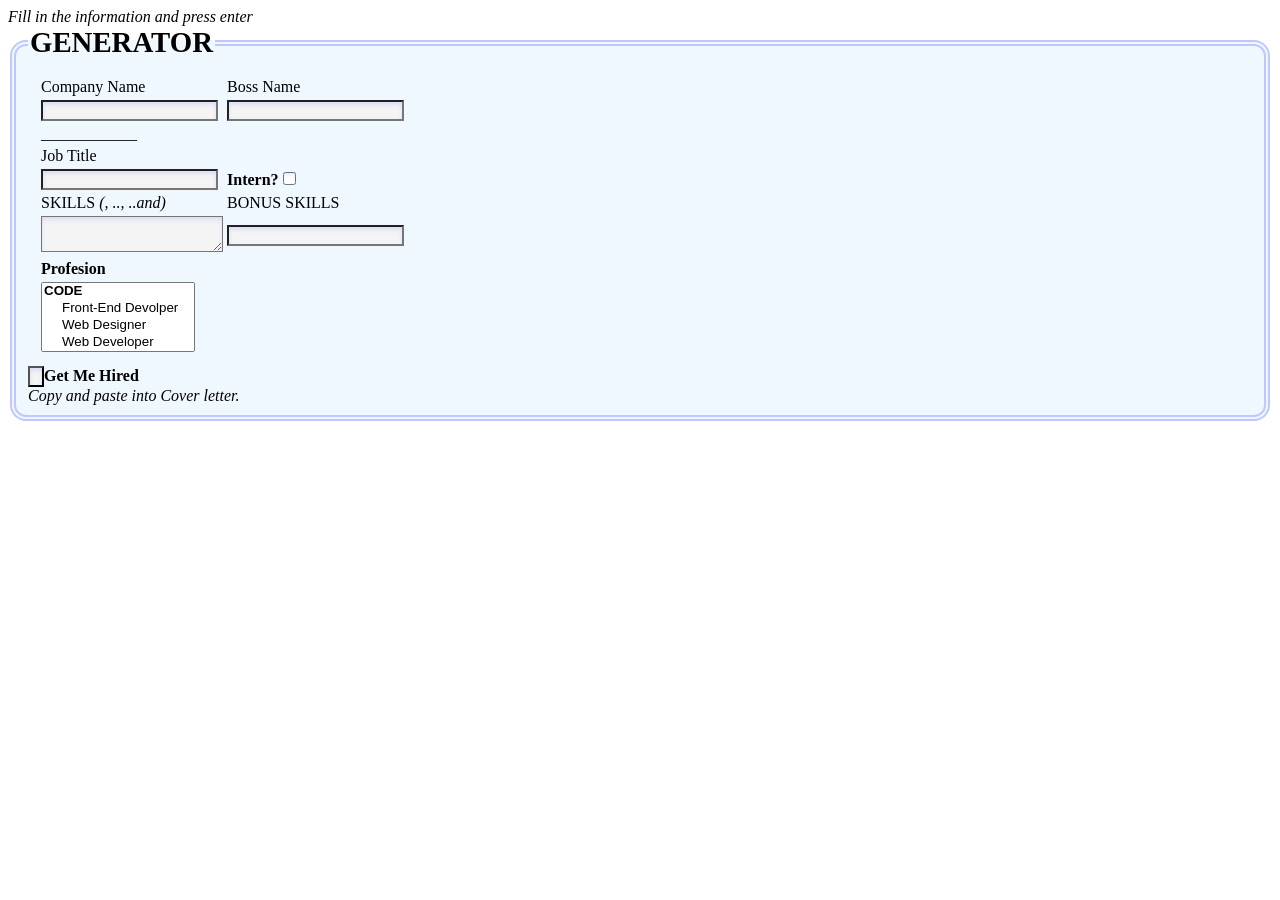
==== CoverLetterGen.html @ 97ad8445 "added gui and JS" ====
<!doctype html>
<html>
<meta charset="UTF-8">

<head>
	<link rel="stylesheet" type="text/css" href="style.css">
	<style>
		table, td, th {
   	margin: 10px;
	size:30px;
	border-radius: 5px;
	input[type=text] {
	size:400px}
}
	</style>
</head>
<body>
	<header>
		<em>Fill in the information and press enter</em>
	<header>
		<form>
		<fieldset>
<legend><strong>GENERATOR</strong>	</legend>
		<table> 
<tr>
<td>Company Name</td><td>Boss Name</td>
</tr>

<tr>
<td><input type="text" id="company" value="" required></td><td><input type="text" id="bossName" value=""required></td>
</tr>
<tr>
	<td>____________</td>
</tr>
<tr>
	<td>Job Title</td>
</tr>
<tr>
	<td><input type="text" id="jobTitle" value="" required></td><td><strong>Intern?</strong><input type=checkbox id=intern  value="young"></td>
</tr>
<tr>
	<td>SKILLS<em> (, .., ..and)</em></td><td>BONUS SKILLS</td>
</tr>
<tr>
	<td><textarea id="skills" value="" required></textarea></td><td><input type="text" id="bonus" value=""></td>
</tr>
<tr>
	<td><strong>Profesion</strong></td>
	
</tr>
<tr>
	<td>
		<select id="profesion" multiple="multiple">
  		<optgroup label=CODE>
			<option>Front-End Devolper</option>
  			<option>Web Designer</option>
  			<option>Web Developer</option>
			<option>Coder</option>
		</optgroup>
		<optgroup label=ART>
  			<option>Animator</option>
			<option>Motion Graphics Artist</option>
			<option>Video Editor</option>
		</optgroup>
	    	</select>
	</td>
</tr>
		
		</fieldset>
		</form>
</table>
<tr>
	<td><input type="button" id="process" onClick="allFunc()" ><strong>Get Me Hired</strong></td>
	
</tr>





<script type="text/javascript">
//insert boss name
function intro(){
var bossName= document.getElementById("bossName").value;
var replacement ="Dear " + bossName + ","+  "<br>"  +"  My name is Christopher Marlowe and";

  if(bossName.length>1){
document.getElementById("intro").innerHTML = replacement;
document.getElementById("boss").innerHTML = bossName+ ",";
}
else
{document.getElementById("intro").innerHTML= "Hello," +  "<br>"  + "  My name is Christopher Marlowe,";
}
}



//young or not inserted
function internship(){
var internbox= document.getElementById("intern").checked;
if(internbox)
	document.getElementById("youngInsert").innerHTML = "young ";
else
document.getElementById("youngInsert").innerHTML = " ";
}


//profesion inserted
function profesionName(){
var chosenProfesion = document.getElementById("profesion");
var selectedText = chosenProfesion.options[chosenProfesion.selectedIndex].text;
document.getElementById("profesionInsert").innerHTML = selectedText;
}


//time  
function time(){
var  chosenProfesion= document.getElementById("profesion");
var x= chosenProfesion.options[chosenProfesion.selectedIndex].text;
var timeID = document.getElementById("timeInsert").innerHTML;

if((x == "Front-End Devolper")||(x == "Web Designer")||(x == "Web Developer")||(x == "Coder"))
	document.getElementById("timeInsert").innerHTML= "almost a year ";
else if((x == "Animator")||(x == "Motion Graphics Artist")||(x == "Video Editor"))
	document.getElementById("timeInsert").innerHTML= "several years ";
else 
	document.getElementById("timeInsert").innerHTML= "ERROR. TIME function ERROR";
}

//add n for animator
function n(){
var chosenProfesion= document.getElementById("profesion");
var x= chosenProfesion.options[chosenProfesion.selectedIndex].text;
var internbox=document.getElementById("intern").checked;

if((x=="Animator")&&(internbox==false) )	
document.getElementById("n").innerHTML="n ";
else
document.getElementById("n").innerHTML=" ";
}


//thier job title insert function
function job(){
var title= document.getElementById("jobTitle").value;

if(title.length>1)
document.getElementById("jobTitleInsert").innerHTML = title;
else
document.getElementById("jobTitleInsert").innerHTML= "ERROR: NO JOB TITLE!!";
}


//company name
function company(){
var companyA= document.getElementById("company").value;

if(companyA.length>1)
document.getElementById("companyName").innerHTML = companyA;
else
document.getElementById("companyName").innerHTML= "ERROR: No  COMPANY NAME!!";
}

//
function skillsList(){
var skill= document.getElementById("skills").value;

var skillsA= document.getElementById("skills").value;
console.log("0");
		//selected pattern to search for HTML or java script
		var pattern = /(html|java script|js|javascript)+\s*,*\s*(html|java script|js|javascript)+\s*,*\s*(html|java script|js|javascript)*/gi;
console.log("1");
		var result = pattern.exec(skillsA); // makes array[everything, thing1, thing 2,...]

console.log(result);		
console.log(result.length);
		
if(result[3]=== undefined){
result.pop();
console.log("un"+ result);
}
console.log("postpop"+result);
		result.shift(); //removes "index0" from array
console.log(result);	
console.log(result.length);		
		var end= result.length-1; //one spot in index before last 


		
if(result.length<2){
document.getElementById("skillsList").innerHTML= "ERROR: No  SKILLSLIST!!";
console.log("none");
 

}else if(result.length== 2){
console.log("two");

result.splice(1,0," and ");
var resultA= result.join(" ");
document.getElementById("skillsList").innerHTML = resultA+","; //two words 

}else{ 
console.log("more two");	
console.log(result);
var z= ", and " + result.slice(end);
console.log(z);
var y=result.slice(0,end);
console.log(y);
var resultAB=  y.join(", ")+ z;
document.getElementById("skillsList").innerHTML = resultAB;  //3 or more
}

}


//funtion  for each type 
function skills(){
		
		var skillsA= document.getElementById("skills").value;
		
		//selected pattern to search for HTML or java script
		var pattern = /(html|java script|js|javascript)+\s*,*\s*(html|java script|js|javascript)+/i;
		var result = pattern.test(skillsA);
		
		if(result){
		document.getElementById("htmlTrigger").style.display = "inline";
		}else{
		document.getElementById("htmlTrigger").style.display = "none";		
		}
}

//bonus skills
function bonus(){
var bonusA= document.getElementById("bonus").value;

if(bonusA.length>1){
document.getElementById("bonusTrigger").style.display = "inline";	
document.getElementById("bonusSkills").innerHTML = bonusA;
}else{
document.getElementById("bonusTrigger").style.display = "none";	
}
}


//LInks approriate for display
function links(){
var chosenProfesion = document.getElementById("profesion");
var selectedText = chosenProfesion.options[chosenProfesion.selectedIndex].text;


  if((selectedText == "Front-End Devolper")||(selectedText == "Web Designer")||(selectedText == "Web Developer")||(selectedText == "Coder")){
	document.getElementById("animationLink").style.display = "inline";	
	document.getElementById("gitLink").style.display = "inline";
	document.getElementById("and").style.display = "inline";
  }else if((selectedText == "Animator")||(selectedText == "Motion Graphics Artist")||(selectedText == "Video Editor")){
	document.getElementById("animationLink").style.display = "inline";	
	document.getElementById("gitLink").style.display = "none";
	document.getElementById("and").style.display = "none";
}else {
	document.getElementById("timeInsert").innerHTML= "ERROR NO LINKS!!!";
}
}

 

function lightsOn(){
	document.getElementById("everything").style.display = "inline";	
}


//all functions
function allFunc(){
    intro();
    internship();
    profesionName();
    time();
    n();
    job();
    company();
    skills();
    skillsList();
    bonus();
    links();
  lightsOn();
}
</script>
<section id="everything" style="display: none;">
<p><span id="intro">ERROR: NO INTRO!!!</span>

I'm a<span id=n></span> <span id="youngInsert"></span><span id="profesionInsert">!!!</span> with <span id="timeInsert">!!!
</span>of experience.  I'm applying for the <span id=jobTitleInsert>!!!!!!</span> position.

<!--triggered with mention of HTML and java script HTML in the letter.-->
<div id="htmlTrigger" style="display: none;"><p>You are actually reading from a "Cover Letter Generator" that I have created useing Javascript, CSS, and HTML.
These are the very skills you were looking for in a canidate, and I thought it wise to demonstrate them immedietly.  Please investigate it for yourself further by clicking <a href="http://www.github.com">Here<a></p></div>


I also noticed that <span id=companyName>!!!!</span> is looking for canidates with experience in <span id=skillsList>!!!!!!!</span>
to which samples of my work can be seen on <div id=animationLink><a href=http://www.marloweanimation.com>My Website</a></span><div id="and"> and </div> <div id=gitLink><a href=http://www.github.com>My Github</a></div>.

<!--triggered with mention of bonus in the letter.-->
<div id="bonusTrigger" style="display: none;">
Also in the link<span id="s">s</span> provided, you will no doubt notice I am also comfortable with <span id="bonusSkills"><span></div>.</p>

<p>Thank you <span id="boss"></span> for your time.  I look foward to hearing back from you soon.<br>

<br>Best,<br>
Christopher Marlowe

</p>
</section>		



</body>
<footer style= font-size:"8px"><em>Copy and paste into Cover letter.<em></footer>
</html>
---- style.css ----
input, textarea {
background:#f4f4f4;
1border:solid 1px #a3a3a3;
padding:0.5e, 0.75em; 
-webkit-box-shadow inset 0 0.2em 0.3em rgba(0,0,250,.1);
-moz-box-shadow inset 0 0.2em 0.3em rgba(0,0,250,.1);
box-shadow:inset 0 0.2em 0.3em rgba(0,0,250,.1);
}

input[type= text]:focus,input[type= number]:focus, input[type= date]:focus,input[type= url]:focus,input[type= email]:focus, textarea:focus {
background:#fff;
border-color:#333;
outline:none;
-webkit-box-shadow inset 0 0.2em 0.3em rgba(0,0,250,.1);
-moz-box-shadow inset 0 0.2em 0.3em rgba(0,0,250,.1);
box-shadow:inset 0 0.2em 0.3em rgba(0,0,250,.1);
}

input{
	width 20em;
}

input[type=submit] {
width: 10em;
-webkit-roder-radius: 0.5em;
-moz-border-radius: 0.5em;
border-radius: 0.5em;
}


fieldset{
border:rgba(0,0,250,.2) double 0.4em;
background-color:#F0F8FF;
-webkit-roder-radius: 1em;
-moz-border-radius: 1em;
border-radius: 1em;
}


legend
{
font: 1.8em "Palatino Linotype", "Book Antiqua", Palatino, serif;
}

table, td, th {
   	margin: 10px;
	size:30px;
	border-radius: 5px;
	input[type=text] {
	size:400px}
}
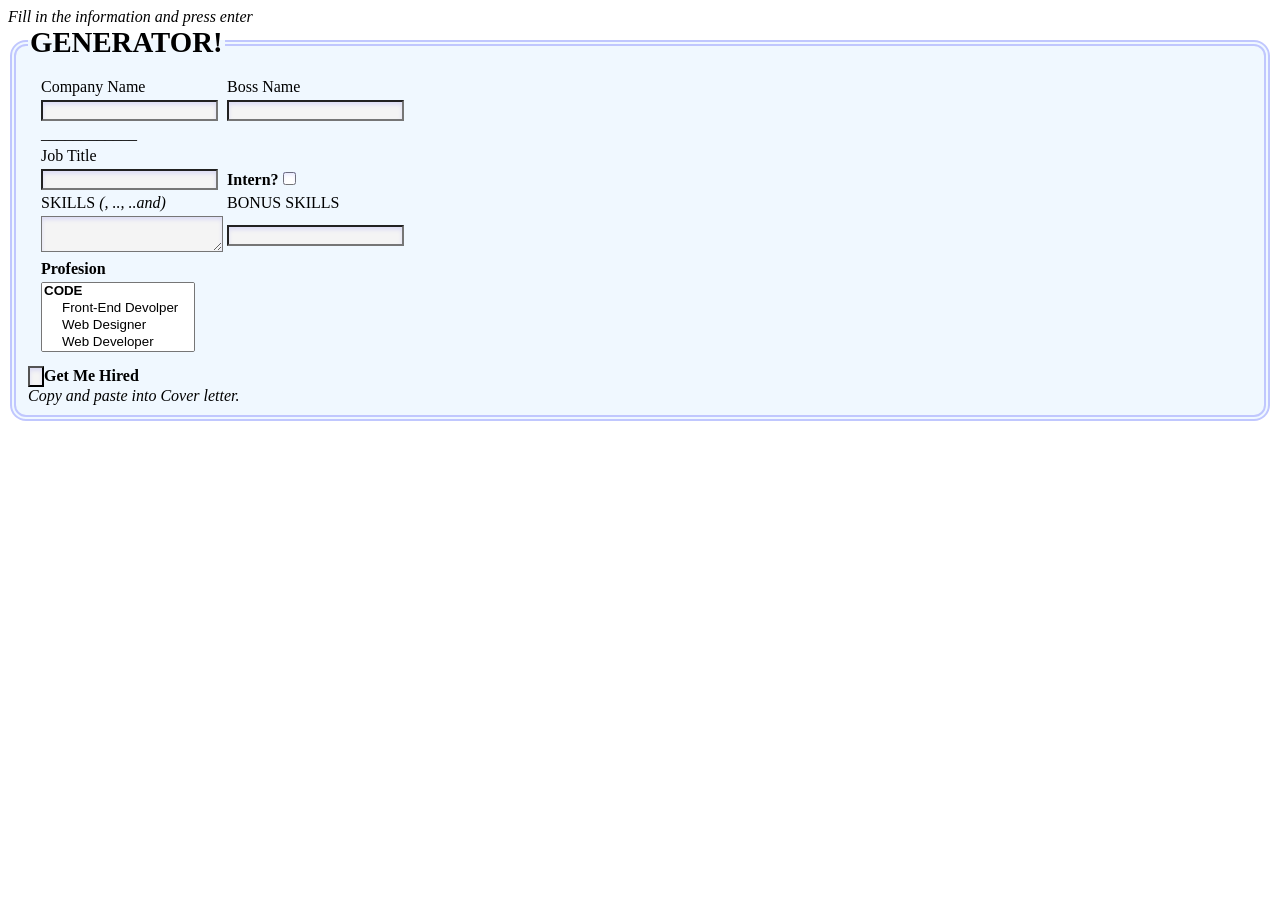
==== commit b0b501e4: "resync local and cloud" ====
--- a/CoverLetterGen.html
+++ b/CoverLetterGen.html
@@ -20,7 +20,7 @@
 	<header>
 		<form>
 		<fieldset>
-<legend><strong>GENERATOR</strong>	</legend>
+<legend><strong>GENERATOR!</strong>	</legend>
 		<table> 
 <tr>
 <td>Company Name</td><td>Boss Name</td>
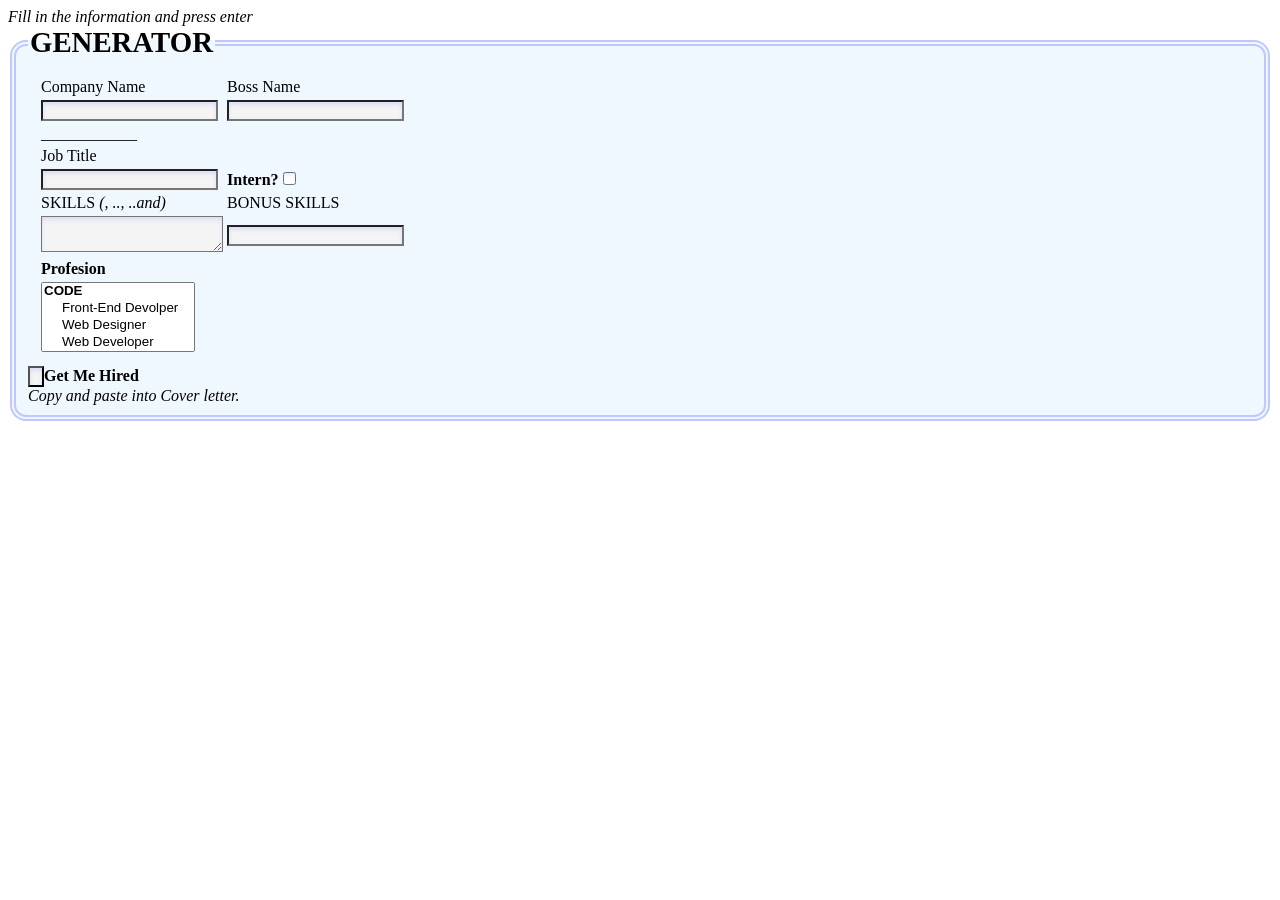
==== commit bc46fe59: "reformat existing code" ====
--- a/CoverLetterGen.html
+++ b/CoverLetterGen.html
@@ -5,91 +5,85 @@
 <head>
 	<link rel="stylesheet" type="text/css" href="style.css">
 	<style>
-		table, td, th {
-   	margin: 10px;
-	size:30px;
-	border-radius: 5px;
-	input[type=text] {
-	size:400px}
-}
+
 	</style>
-</head>
-<body>
-	<header>
-		<em>Fill in the information and press enter</em>
-	<header>
-		<form>
-		<fieldset>
-<legend><strong>GENERATOR!</strong>	</legend>
-		<table> 
-<tr>
-<td>Company Name</td><td>Boss Name</td>
-</tr>
-
-<tr>
-<td><input type="text" id="company" value="" required></td><td><input type="text" id="bossName" value=""required></td>
-</tr>
-<tr>
-	<td>____________</td>
-</tr>
-<tr>
-	<td>Job Title</td>
-</tr>
-<tr>
-	<td><input type="text" id="jobTitle" value="" required></td><td><strong>Intern?</strong><input type=checkbox id=intern  value="young"></td>
-</tr>
-<tr>
-	<td>SKILLS<em> (, .., ..and)</em></td><td>BONUS SKILLS</td>
-</tr>
-<tr>
-	<td><textarea id="skills" value="" required></textarea></td><td><input type="text" id="bonus" value=""></td>
-</tr>
-<tr>
-	<td><strong>Profesion</strong></td>
-	
-</tr>
-<tr>
-	<td>
-		<select id="profesion" multiple="multiple">
-  		<optgroup label=CODE>
-			<option>Front-End Devolper</option>
-  			<option>Web Designer</option>
-  			<option>Web Developer</option>
-			<option>Coder</option>
-		</optgroup>
-		<optgroup label=ART>
-  			<option>Animator</option>
-			<option>Motion Graphics Artist</option>
-			<option>Video Editor</option>
-		</optgroup>
-	    	</select>
-	</td>
-</tr>
-		
-		</fieldset>
-		</form>
-</table>
-<tr>
-	<td><input type="button" id="process" onClick="allFunc()" ><strong>Get Me Hired</strong></td>
-	
-</tr>
-
-
-
-
-
-<script type="text/javascript">
+	</head>
+	<body>
+		<header>
+			<em>Fill in the information and press enter</em>
+			<header
+			>		<form>
+			<fieldset>
+				<legend><strong>GENERATOR</strong>	</legend>
+				<table> 
+					<tr>
+						<td>Company Name</td><td>Boss Name</td>
+					</tr>
+
+					<tr>
+						<td><input type="text" id="company" value="" required></td><td><input type="text" id="bossName" value=""required></td>
+					</tr>
+					<tr>
+						<td>____________</td>
+					</tr>
+					<tr>
+						<td>Job Title</td>
+					</tr>
+					<tr>
+						<td><input type="text" id="jobTitle" value="" required></td><td><strong>Intern?</strong><input type=checkbox id=intern  value="young"></td>
+					</tr>
+					<tr>
+						<td>SKILLS<em> (, .., ..and)</em></td><td>BONUS SKILLS</td>
+					</tr>
+					<tr>
+						<td><textarea id="skills" value="" required></textarea></td><td><input type="text" id="bonus" value=""></td>
+					</tr>
+					<tr>
+						<td><strong>Profesion</strong></td>
+
+					</tr>
+					<tr>
+						<td>
+							<select id="profesion" multiple="multiple">
+								<optgroup label=CODE>
+									<option>Front-End Devolper</option>
+									<option>Web Designer</option>
+									<option>Web Developer</option>
+									<option>Coder</option>
+								</optgroup>
+								<optgroup label=ART>
+									<option>Animator</option>
+									<option>Motion Graphics Artist</option>
+									<option>Video Editor</option>
+								</optgroup>
+							</select>
+						</td>
+					</tr>
+
+				</fieldset>
+			</form>
+		</table>
+		<tr>
+			<td><input type="button" id="process" onClick="allFunc()" ><strong>Get Me Hired</strong></td>
+
+		</tr>
+
+
+
+
+
+		<script type="text/javascript">
 //insert boss name
 function intro(){
-var bossName= document.getElementById("bossName").value;
-var replacement ="Dear " + bossName + ","+  "<br>"  +"  My name is Christopher Marlowe and";
-
-  if(bossName.length>1){
-document.getElementById("intro").innerHTML = replacement;
-document.getElementById("boss").innerHTML = bossName+ ",";
-}
-else
-{document.getElementById("intro").innerHTML= "Hello," +  "<br>"  + "  My name is Christopher Marlowe,";
+	var bossName= document.getElementById("bossName").value;
+	var replacement ="Dear " + bossName + ","+  "<br>"  +"  My name is Christopher Marlowe and";
+
+	if(bossName.length>1){
+		document.getElementById("intro").innerHTML = replacement;
+		document.getElementById("boss").innerHTML = bossName+ ",";
+	}
+	else
+		{document.getElementById("intro").innerHTML= "Hello," +  "<br>"  + "  My name is Christopher Marlowe,";
 }
 }
 
@@ -97,116 +91,120 @@
 
 //young or not inserted
 function internship(){
-var internbox= document.getElementById("intern").checked;
-if(internbox)
-	document.getElementById("youngInsert").innerHTML = "young ";
-else
-document.getElementById("youngInsert").innerHTML = " ";
+	var internbox= document.getElementById("intern").checked;
+	if(internbox)
+		document.getElementById("youngInsert").innerHTML = "young ";
+	else
+		document.getElementById("youngInsert").innerHTML = " ";
 }
 
 
 //profesion inserted
 function profesionName(){
-var chosenProfesion = document.getElementById("profesion");
-var selectedText = chosenProfesion.options[chosenProfesion.selectedIndex].text;
-document.getElementById("profesionInsert").innerHTML = selectedText;
+	var chosenProfesion = document.getElementById("profesion");
+	var selectedText = chosenProfesion.options[chosenProfesion.selectedIndex].text;
+	document.getElementById("profesionInsert").innerHTML = selectedText;
 }
 
 
 //time  
 function time(){
-var  chosenProfesion= document.getElementById("profesion");
-var x= chosenProfesion.options[chosenProfesion.selectedIndex].text;
-var timeID = document.getElementById("timeInsert").innerHTML;
-
-if((x == "Front-End Devolper")||(x == "Web Designer")||(x == "Web Developer")||(x == "Coder"))
-	document.getElementById("timeInsert").innerHTML= "almost a year ";
-else if((x == "Animator")||(x == "Motion Graphics Artist")||(x == "Video Editor"))
-	document.getElementById("timeInsert").innerHTML= "several years ";
-else 
-	document.getElementById("timeInsert").innerHTML= "ERROR. TIME function ERROR";
+	var  chosenProfesion= document.getElementById("profesion");
+	var x= chosenProfesion.options[chosenProfesion.selectedIndex].text;
+	var timeID = document.getElementById("timeInsert").innerHTML;
+
+	if((x == "Front-End Devolper")||(x == "Web Designer")||(x == "Web Developer")||(x == "Coder"))
+		document.getElementById("timeInsert").innerHTML= "almost a year ";
+	else if((x == "Animator")||(x == "Motion Graphics Artist")||(x == "Video Editor"))
+		document.getElementById("timeInsert").innerHTML= "several years ";
+	else 
+		document.getElementById("timeInsert").innerHTML= "ERROR. TIME function ERROR";
 }
 
 //add n for animator
 function n(){
-var chosenProfesion= document.getElementById("profesion");
-var x= chosenProfesion.options[chosenProfesion.selectedIndex].text;
-var internbox=document.getElementById("intern").checked;
-
-if((x=="Animator")&&(internbox==false) )	
-document.getElementById("n").innerHTML="n ";
-else
-document.getElementById("n").innerHTML=" ";
+	var chosenProfesion= document.getElementById("profesion");
+	var x= chosenProfesion.options[chosenProfesion.selectedIndex].text;
+	var internbox=document.getElementById("intern").checked;
+
+	if((x=="Animator")&&(internbox==false) )	
+		document.getElementById("n").innerHTML="n ";
+	else
+		document.getElementById("n").innerHTML=" ";
 }
 
 
 //thier job title insert function
 function job(){
-var title= document.getElementById("jobTitle").value;
-
-if(title.length>1)
-document.getElementById("jobTitleInsert").innerHTML = title;
-else
-document.getElementById("jobTitleInsert").innerHTML= "ERROR: NO JOB TITLE!!";
+	var title= document.getElementById("jobTitle").value;
+
+	if(title.length>1)
+		document.getElementById("jobTitleInsert").innerHTML = title;
+	else
+		document.getElementById("jobTitleInsert").innerHTML= "ERROR: NO JOB TITLE!!";
 }
 
 
 //company name
 function company(){
-var companyA= document.getElementById("company").value;
-
-if(companyA.length>1)
-document.getElementById("companyName").innerHTML = companyA;
-else
-document.getElementById("companyName").innerHTML= "ERROR: No  COMPANY NAME!!";
+	var companyA= document.getElementById("company").value;
+
+	if(companyA.length>1)
+		document.getElementById("companyName").innerHTML = companyA;
+	else
+		document.getElementById("companyName").innerHTML= "ERROR: No  COMPANY NAME!!";
 }
 
 //
 function skillsList(){
-var skill= document.getElementById("skills").value;
-
-var skillsA= document.getElementById("skills").value;
-console.log("0");
+	var skill= document.getElementById("skills").value;
+	console.log("skills is " + skill)
+
+	var skillsA= document.getElementById("skills").value;
+	console.log("0");
+		console.log("skillsA is " + skillsA)
 		//selected pattern to search for HTML or java script
-		var pattern = /(html|java script|js|javascript)+\s*,*\s*(html|java script|js|javascript)+\s*,*\s*(html|java script|js|javascript)*/gi;
-console.log("1");
-		var result = pattern.exec(skillsA); // makes array[everything, thing1, thing 2,...]
-
-console.log(result);		
-console.log(result.length);
+		var pattern = /(html|java script|js|javascript+)\s*,*\s*(html|java script|js|javascript)+\s*,*\s*(html|java script|js|javascript)*/gi;
+		console.log("1");
+		var result = pattern.exec(skill); // makes array[everything, thing1, thing 2,...]
+		console.log("can you see this")
+		console.log(result);		
+
+		console.log("can you see this 2")
+		console.log(result.length);
 		
-if(result[3]=== undefined){
-result.pop();
-console.log("un"+ result);
-}
-console.log("postpop"+result);
+		if(result[3] === undefined){
+			result.pop();
+			console.log("un"+ result);
+		}
+		console.log("postpop"+result);
 		result.shift(); //removes "index0" from array
-console.log(result);	
-console.log(result.length);		
+		console.log(result);	
+		console.log(result.length);		
 		var end= result.length-1; //one spot in index before last 
 
 
 		
-if(result.length<2){
-document.getElementById("skillsList").innerHTML= "ERROR: No  SKILLSLIST!!";
-console.log("none");
- 
-
-}else if(result.length== 2){
-console.log("two");
-
-result.splice(1,0," and ");
-var resultA= result.join(" ");
+		if(result.length<2){
+			document.getElementById("skillsList").innerHTML= "ERROR: No  SKILLSLIST!!";
+			console.log("none");
+
+
+		}else if(result.length== 2){
+			console.log("two");
+
+			result.splice(1,0," and ");
+			var resultA= result.join(" ");
 document.getElementById("skillsList").innerHTML = resultA+","; //two words 
 
 }else{ 
-console.log("more two");	
-console.log(result);
-var z= ", and " + result.slice(end);
-console.log(z);
-var y=result.slice(0,end);
-console.log(y);
-var resultAB=  y.join(", ")+ z;
+	console.log("more two");	
+	console.log(result);
+	var z= ", and " + result.slice(end);
+	console.log(z);
+	var y=result.slice(0,end);
+	console.log(y);
+	var resultAB=  y.join(", ")+ z;
 document.getElementById("skillsList").innerHTML = resultAB;  //3 or more
 }
 
@@ -215,53 +213,53 @@
 
 //funtion  for each type 
 function skills(){
-		
-		var skillsA= document.getElementById("skills").value;
-		
+
+	var skillsA= document.getElementById("skills").value;
+
 		//selected pattern to search for HTML or java script
 		var pattern = /(html|java script|js|javascript)+\s*,*\s*(html|java script|js|javascript)+/i;
 		var result = pattern.test(skillsA);
 		
 		if(result){
-		document.getElementById("htmlTrigger").style.display = "inline";
+			document.getElementById("htmlTrigger").style.display = "inline";
 		}else{
-		document.getElementById("htmlTrigger").style.display = "none";		
+			document.getElementById("htmlTrigger").style.display = "none";		
 		}
-}
+	}
 
 //bonus skills
 function bonus(){
-var bonusA= document.getElementById("bonus").value;
-
-if(bonusA.length>1){
-document.getElementById("bonusTrigger").style.display = "inline";	
-document.getElementById("bonusSkills").innerHTML = bonusA;
-}else{
-document.getElementById("bonusTrigger").style.display = "none";	
-}
+	var bonusA= document.getElementById("bonus").value;
+
+	if(bonusA.length>1){
+		document.getElementById("bonusTrigger").style.display = "inline";	
+		document.getElementById("bonusSkills").innerHTML = bonusA;
+	}else{
+		document.getElementById("bonusTrigger").style.display = "none";	
+	}
 }
 
 
 //LInks approriate for display
 function links(){
-var chosenProfesion = document.getElementById("profesion");
-var selectedText = chosenProfesion.options[chosenProfesion.selectedIndex].text;
-
-
-  if((selectedText == "Front-End Devolper")||(selectedText == "Web Designer")||(selectedText == "Web Developer")||(selectedText == "Coder")){
-	document.getElementById("animationLink").style.display = "inline";	
-	document.getElementById("gitLink").style.display = "inline";
-	document.getElementById("and").style.display = "inline";
-  }else if((selectedText == "Animator")||(selectedText == "Motion Graphics Artist")||(selectedText == "Video Editor")){
-	document.getElementById("animationLink").style.display = "inline";	
-	document.getElementById("gitLink").style.display = "none";
-	document.getElementById("and").style.display = "none";
-}else {
-	document.getElementById("timeInsert").innerHTML= "ERROR NO LINKS!!!";
-}
-}
-
- 
+	var chosenProfesion = document.getElementById("profesion");
+	var selectedText = chosenProfesion.options[chosenProfesion.selectedIndex].text;
+
+
+	if((selectedText == "Front-End Devolper")||(selectedText == "Web Designer")||(selectedText == "Web Developer")||(selectedText == "Coder")){
+		document.getElementById("animationLink").style.display = "inline";	
+		document.getElementById("gitLink").style.display = "inline";
+		document.getElementById("and").style.display = "inline";
+	}else if((selectedText == "Animator")||(selectedText == "Motion Graphics Artist")||(selectedText == "Video Editor")){
+		document.getElementById("animationLink").style.display = "inline";	
+		document.getElementById("gitLink").style.display = "none";
+		document.getElementById("and").style.display = "none";
+	}else {
+		document.getElementById("timeInsert").innerHTML= "ERROR NO LINKS!!!";
+	}
+}
+
+
 
 function lightsOn(){
 	document.getElementById("everything").style.display = "inline";	
@@ -270,53 +268,53 @@
 
 //all functions
 function allFunc(){
-    intro();
-    internship();
-    profesionName();
-    time();
-    n();
-    job();
-    company();
-    skills();
-    skillsList();
-    bonus();
-    links();
-  lightsOn();
+	intro();
+	internship();
+	profesionName();
+	time();
+	n();
+	job();
+	company();
+	skills();
+	skillsList();
+	bonus();
+	links();
+	lightsOn();
 }
 </script>
 <section id="everything" style="display: none;">
-<p><span id="intro">ERROR: NO INTRO!!!</span>
-
-I'm a<span id=n></span> <span id="youngInsert"></span><span id="profesionInsert">!!!</span> with <span id="timeInsert">!!!
-</span>of experience.  I'm applying for the <span id=jobTitleInsert>!!!!!!</span> position.
-
-<!--triggered with mention of HTML and java script HTML in the letter.-->
-<div id="htmlTrigger" style="display: none;"><p>You are actually reading from a "Cover Letter Generator" that I have created useing Javascript, CSS, and HTML.
-These are the very skills you were looking for in a canidate, and I thought it wise to demonstrate them immedietly.  Please investigate it for yourself further by clicking <a href="http://www.github.com">Here<a></p></div>
-
-
-I also noticed that <span id=companyName>!!!!</span> is looking for canidates with experience in <span id=skillsList>!!!!!!!</span>
-to which samples of my work can be seen on <div id=animationLink><a href=http://www.marloweanimation.com>My Website</a></span><div id="and"> and </div> <div id=gitLink><a href=http://www.github.com>My Github</a></div>.
-
-<!--triggered with mention of bonus in the letter.-->
-<div id="bonusTrigger" style="display: none;">
-Also in the link<span id="s">s</span> provided, you will no doubt notice I am also comfortable with <span id="bonusSkills"><span></div>.</p>
-
-<p>Thank you <span id="boss"></span> for your time.  I look foward to hearing back from you soon.<br>
-
-<br>Best,<br>
-Christopher Marlowe
-
-</p>
-</section>		
-
-
-
-</body>
-<footer style= font-size:"8px"><em>Copy and paste into Cover letter.<em></footer>
-</html>
-
-
-
-
-
+	<p><span id="intro">ERROR: NO INTRO!!!</span>
+
+		I'm a<span id=n></span> <span id="youngInsert"></span><span id="profesionInsert">!!!</span> with <span id="timeInsert">!!!
+	</span>of experience.  I'm applying for the <span id=jobTitleInsert>!!!!!!</span> position.
+
+	<!--triggered with mention of HTML and java script HTML in the letter.-->
+	<div id="htmlTrigger" style="display: none;"><p>You are actually reading from a "Cover Letter Generator" that I have created useing Javascript, CSS, and HTML.
+		These are the very skills you were looking for in a canidate, and I thought it wise to demonstrate them immedietly.  Please investigate it for yourself further by clicking <a href="http://www.github.com">Here<a></p></div>
+
+
+		I also noticed that <span id=companyName>!!!!</span> is looking for canidates with experience in <span id=skillsList>!!!!!!!</span>
+		to which samples of my work can be seen on <div id=animationLink><a href=http://www.marloweanimation.com>My Website</a></span><div id="and"> and </div> <div id=gitLink><a href=http://www.github.com>My Github</a></div>.
+
+		<!--triggered with mention of bonus in the letter.-->
+		<div id="bonusTrigger" style="display: none;">
+			Also in the link<span id="s">s</span> provided, you will no doubt notice I am also comfortable with <span id="bonusSkills"><span></div>.</p>
+
+			<p>Thank you <span id="boss"></span> for your time.  I look foward to hearing back from you soon.<br>
+
+				<br>Best,<br>
+				Christopher Marlowe
+
+			</p>
+		</section>		
+
+
+
+	</body>
+	<footer style= font-size:"8px"><em>Copy and paste into Cover letter.<em></footer>
+	</html>
+
+
+
+
+
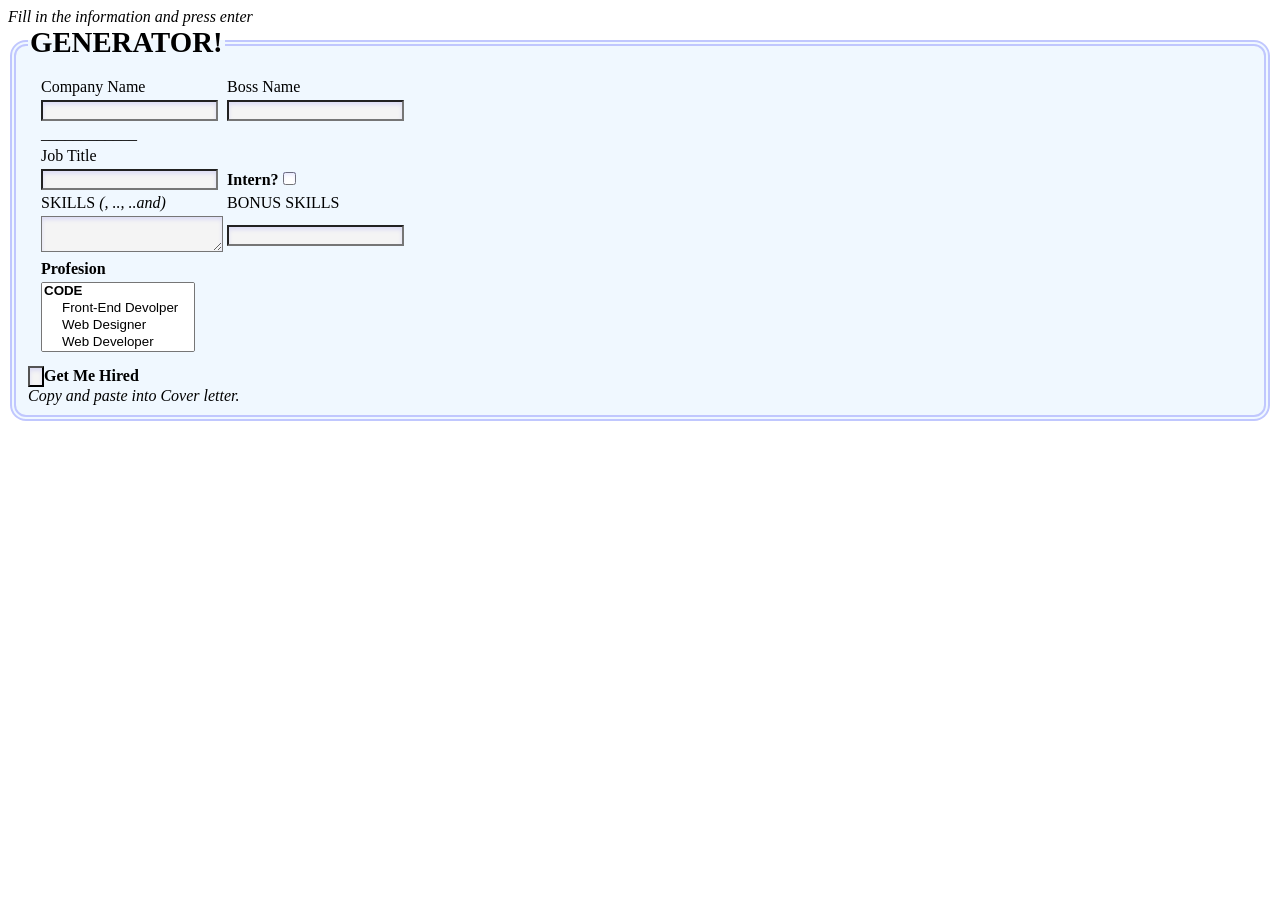
==== commit 26b36841: "moved js to seperate file:" ====
--- a/CoverLetterGen.html
+++ b/CoverLetterGen.html
@@ -4,284 +4,74 @@
 
 <head>
 	<link rel="stylesheet" type="text/css" href="style.css">
-	<style>
+	<script type="text/javascript" src="js/javascript.js"></script>
 
-	</style>
-	</head>
-	<body>
-		<header>
-			<em>Fill in the information and press enter</em>
-			<header
-			>		<form>
-			<fieldset>
-				<legend><strong>GENERATOR</strong>	</legend>
-				<table> 
-					<tr>
-						<td>Company Name</td><td>Boss Name</td>
-					</tr>
+</head>
+<body>
+	<header>
+		<em>Fill in the information and press enter</em>
+		<header
+		>		<form>
+		<fieldset>
+			<legend><strong>GENERATOR!</strong>	</legend>
+			<table> 
+				<tr>
+					<td>Company Name</td><td>Boss Name</td>
+				</tr>
 
-					<tr>
-						<td><input type="text" id="company" value="" required></td><td><input type="text" id="bossName" value=""required></td>
-					</tr>
-					<tr>
-						<td>____________</td>
-					</tr>
-					<tr>
-						<td>Job Title</td>
-					</tr>
-					<tr>
-						<td><input type="text" id="jobTitle" value="" required></td><td><strong>Intern?</strong><input type=checkbox id=intern  value="young"></td>
-					</tr>
-					<tr>
-						<td>SKILLS<em> (, .., ..and)</em></td><td>BONUS SKILLS</td>
-					</tr>
-					<tr>
-						<td><textarea id="skills" value="" required></textarea></td><td><input type="text" id="bonus" value=""></td>
-					</tr>
-					<tr>
-						<td><strong>Profesion</strong></td>
+				<tr>
+					<td><input type="text" id="company" value="" required></td><td><input type="text" id="bossName" value=""required></td>
+				</tr>
+				<tr>
+					<td>____________</td>
+				</tr>
+				<tr>
+					<td>Job Title</td>
+				</tr>
+				<tr>
+					<td><input type="text" id="jobTitle" value="" required></td><td><strong>Intern?</strong><input type=checkbox id=intern  value="young"></td>
+				</tr>
+				<tr>
+					<td>SKILLS<em> (, .., ..and)</em></td><td>BONUS SKILLS</td>
+				</tr>
+				<tr>
+					<td><textarea id="skills" value="" required></textarea></td><td><input type="text" id="bonus" value=""></td>
+				</tr>
+				<tr>
+					<td><strong>Profesion</strong></td>
 
-					</tr>
-					<tr>
-						<td>
-							<select id="profesion" multiple="multiple">
-								<optgroup label=CODE>
-									<option>Front-End Devolper</option>
-									<option>Web Designer</option>
-									<option>Web Developer</option>
-									<option>Coder</option>
-								</optgroup>
-								<optgroup label=ART>
-									<option>Animator</option>
-									<option>Motion Graphics Artist</option>
-									<option>Video Editor</option>
-								</optgroup>
-							</select>
-						</td>
-					</tr>
+				</tr>
+				<tr>
+					<td>
+						<select id="profesion" multiple="multiple">
+							<optgroup label=CODE>
+								<option>Front-End Devolper</option>
+								<option>Web Designer</option>
+								<option>Web Developer</option>
+								<option>Coder</option>
+							</optgroup>
+							<optgroup label=ART>
+								<option>Animator</option>
+								<option>Motion Graphics Artist</option>
+								<option>Video Editor</option>
+							</optgroup>
+						</select>
+					</td>
+				</tr>
 
-				</fieldset>
-			</form>
-		</table>
-		<tr>
-			<td><input type="button" id="process" onClick="allFunc()" ><strong>Get Me Hired</strong></td>
+			</fieldset>
+		</form>
+	</table>
+	<tr>
+		<td><input type="button" id="process" onClick="allFunc()" ><strong>Get Me Hired</strong></td>
 
-		</tr>
+	</tr>
 
 
 
 
 
-		<script type="text/javascript">
-//insert boss name
-function intro(){
-	var bossName= document.getElementById("bossName").value;
-	var replacement ="Dear " + bossName + ","+  "<br>"  +"  My name is Christopher Marlowe and";
 
-	if(bossName.length>1){
-		document.getElementById("intro").innerHTML = replacement;
-		document.getElementById("boss").innerHTML = bossName+ ",";
-	}
-	else
-		{document.getElementById("intro").innerHTML= "Hello," +  "<br>"  + "  My name is Christopher Marlowe,";
-}
-}
-
-
-
-//young or not inserted
-function internship(){
-	var internbox= document.getElementById("intern").checked;
-	if(internbox)
-		document.getElementById("youngInsert").innerHTML = "young ";
-	else
-		document.getElementById("youngInsert").innerHTML = " ";
-}
-
-
-//profesion inserted
-function profesionName(){
-	var chosenProfesion = document.getElementById("profesion");
-	var selectedText = chosenProfesion.options[chosenProfesion.selectedIndex].text;
-	document.getElementById("profesionInsert").innerHTML = selectedText;
-}
-
-
-//time  
-function time(){
-	var  chosenProfesion= document.getElementById("profesion");
-	var x= chosenProfesion.options[chosenProfesion.selectedIndex].text;
-	var timeID = document.getElementById("timeInsert").innerHTML;
-
-	if((x == "Front-End Devolper")||(x == "Web Designer")||(x == "Web Developer")||(x == "Coder"))
-		document.getElementById("timeInsert").innerHTML= "almost a year ";
-	else if((x == "Animator")||(x == "Motion Graphics Artist")||(x == "Video Editor"))
-		document.getElementById("timeInsert").innerHTML= "several years ";
-	else 
-		document.getElementById("timeInsert").innerHTML= "ERROR. TIME function ERROR";
-}
-
-//add n for animator
-function n(){
-	var chosenProfesion= document.getElementById("profesion");
-	var x= chosenProfesion.options[chosenProfesion.selectedIndex].text;
-	var internbox=document.getElementById("intern").checked;
-
-	if((x=="Animator")&&(internbox==false) )	
-		document.getElementById("n").innerHTML="n ";
-	else
-		document.getElementById("n").innerHTML=" ";
-}
-
-
-//thier job title insert function
-function job(){
-	var title= document.getElementById("jobTitle").value;
-
-	if(title.length>1)
-		document.getElementById("jobTitleInsert").innerHTML = title;
-	else
-		document.getElementById("jobTitleInsert").innerHTML= "ERROR: NO JOB TITLE!!";
-}
-
-
-//company name
-function company(){
-	var companyA= document.getElementById("company").value;
-
-	if(companyA.length>1)
-		document.getElementById("companyName").innerHTML = companyA;
-	else
-		document.getElementById("companyName").innerHTML= "ERROR: No  COMPANY NAME!!";
-}
-
-//
-function skillsList(){
-	var skill= document.getElementById("skills").value;
-	console.log("skills is " + skill)
-
-	var skillsA= document.getElementById("skills").value;
-	console.log("0");
-		console.log("skillsA is " + skillsA)
-		//selected pattern to search for HTML or java script
-		var pattern = /(html|java script|js|javascript+)\s*,*\s*(html|java script|js|javascript)+\s*,*\s*(html|java script|js|javascript)*/gi;
-		console.log("1");
-		var result = pattern.exec(skill); // makes array[everything, thing1, thing 2,...]
-		console.log("can you see this")
-		console.log(result);		
-
-		console.log("can you see this 2")
-		console.log(result.length);
-		
-		if(result[3] === undefined){
-			result.pop();
-			console.log("un"+ result);
-		}
-		console.log("postpop"+result);
-		result.shift(); //removes "index0" from array
-		console.log(result);	
-		console.log(result.length);		
-		var end= result.length-1; //one spot in index before last 
-
-
-		
-		if(result.length<2){
-			document.getElementById("skillsList").innerHTML= "ERROR: No  SKILLSLIST!!";
-			console.log("none");
-
-
-		}else if(result.length== 2){
-			console.log("two");
-
-			result.splice(1,0," and ");
-			var resultA= result.join(" ");
-document.getElementById("skillsList").innerHTML = resultA+","; //two words 
-
-}else{ 
-	console.log("more two");	
-	console.log(result);
-	var z= ", and " + result.slice(end);
-	console.log(z);
-	var y=result.slice(0,end);
-	console.log(y);
-	var resultAB=  y.join(", ")+ z;
-document.getElementById("skillsList").innerHTML = resultAB;  //3 or more
-}
-
-}
-
-
-//funtion  for each type 
-function skills(){
-
-	var skillsA= document.getElementById("skills").value;
-
-		//selected pattern to search for HTML or java script
-		var pattern = /(html|java script|js|javascript)+\s*,*\s*(html|java script|js|javascript)+/i;
-		var result = pattern.test(skillsA);
-		
-		if(result){
-			document.getElementById("htmlTrigger").style.display = "inline";
-		}else{
-			document.getElementById("htmlTrigger").style.display = "none";		
-		}
-	}
-
-//bonus skills
-function bonus(){
-	var bonusA= document.getElementById("bonus").value;
-
-	if(bonusA.length>1){
-		document.getElementById("bonusTrigger").style.display = "inline";	
-		document.getElementById("bonusSkills").innerHTML = bonusA;
-	}else{
-		document.getElementById("bonusTrigger").style.display = "none";	
-	}
-}
-
-
-//LInks approriate for display
-function links(){
-	var chosenProfesion = document.getElementById("profesion");
-	var selectedText = chosenProfesion.options[chosenProfesion.selectedIndex].text;
-
-
-	if((selectedText == "Front-End Devolper")||(selectedText == "Web Designer")||(selectedText == "Web Developer")||(selectedText == "Coder")){
-		document.getElementById("animationLink").style.display = "inline";	
-		document.getElementById("gitLink").style.display = "inline";
-		document.getElementById("and").style.display = "inline";
-	}else if((selectedText == "Animator")||(selectedText == "Motion Graphics Artist")||(selectedText == "Video Editor")){
-		document.getElementById("animationLink").style.display = "inline";	
-		document.getElementById("gitLink").style.display = "none";
-		document.getElementById("and").style.display = "none";
-	}else {
-		document.getElementById("timeInsert").innerHTML= "ERROR NO LINKS!!!";
-	}
-}
-
-
-
-function lightsOn(){
-	document.getElementById("everything").style.display = "inline";	
-}
-
-
-//all functions
-function allFunc(){
-	intro();
-	internship();
-	profesionName();
-	time();
-	n();
-	job();
-	company();
-	skills();
-	skillsList();
-	bonus();
-	links();
-	lightsOn();
-}
-</script>
 <section id="everything" style="display: none;">
 	<p><span id="intro">ERROR: NO INTRO!!!</span>
 
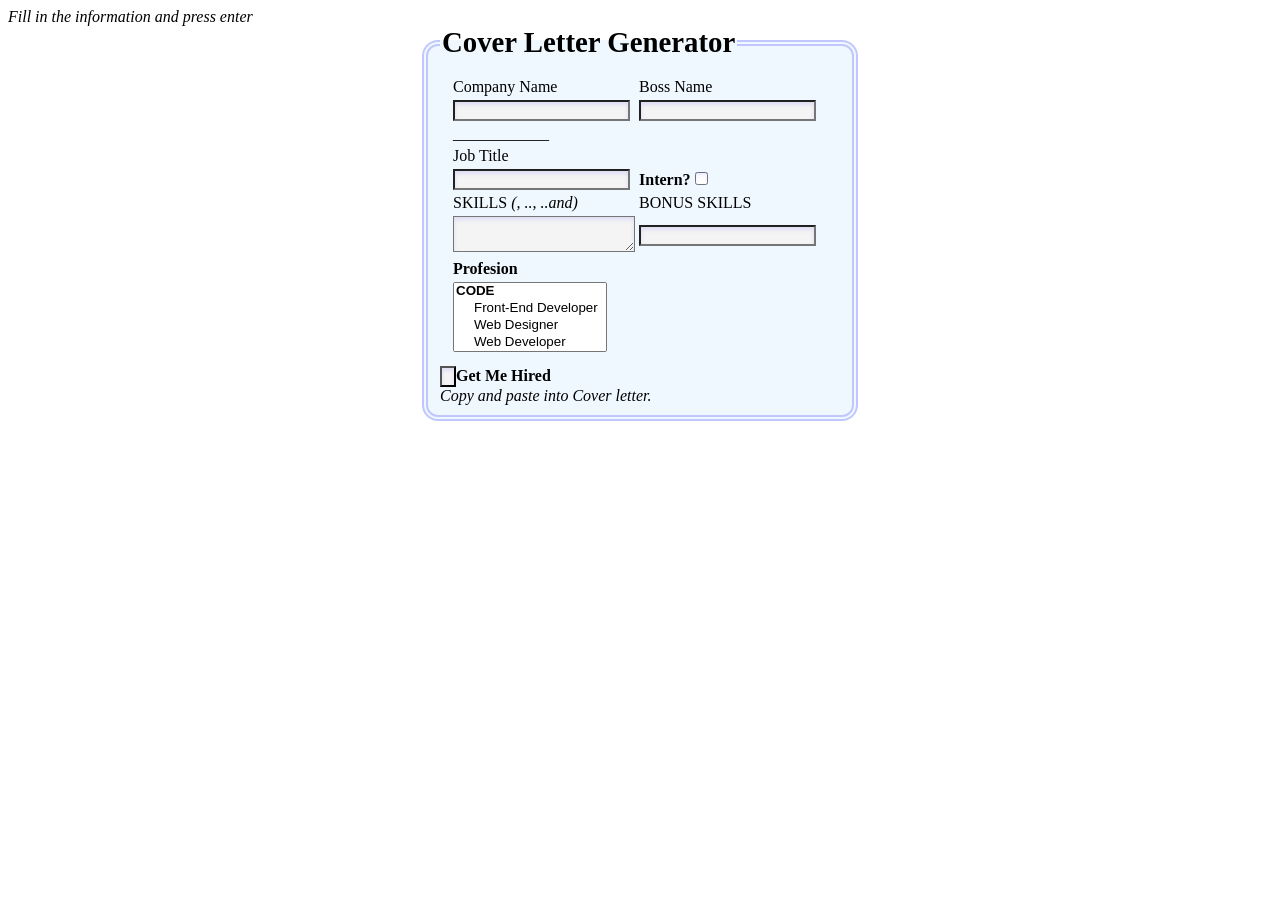
==== commit c57cafe4: "cleaned up formatting" ====
--- a/CoverLetterGen.html
+++ b/CoverLetterGen.html
@@ -8,19 +8,19 @@
 
 </head>
 <body>
-	<header>
-		<em>Fill in the information and press enter</em>
-		<header
-		>		<form>
+	<header style="float:auto">
+		<em >Fill in the information and press enter</em>
+	<header>		
+		<form>
 		<fieldset>
-			<legend><strong>GENERATOR!</strong>	</legend>
+			<legend><strong>Cover Letter Generator</strong>	</legend>
 			<table> 
 				<tr>
 					<td>Company Name</td><td>Boss Name</td>
 				</tr>
-
 				<tr>
-					<td><input type="text" id="company" value="" required></td><td><input type="text" id="bossName" value=""required></td>
+					<td><input type="text" id="company" value="" required></td>
+					<td><input type="text" id="bossName" value="" required></td>
 				</tr>
 				<tr>
 					<td>____________</td>
@@ -29,13 +29,16 @@
 					<td>Job Title</td>
 				</tr>
 				<tr>
-					<td><input type="text" id="jobTitle" value="" required></td><td><strong>Intern?</strong><input type=checkbox id=intern  value="young"></td>
+					<td><input type="text" id="jobTitle" value="" required></td>
+					<td><strong>Intern?</strong><input type=checkbox id=intern  value="young"></td>
 				</tr>
 				<tr>
-					<td>SKILLS<em> (, .., ..and)</em></td><td>BONUS SKILLS</td>
+					<td>SKILLS<em> (, .., ..and)</em></td>
+					<td>BONUS SKILLS</td>
 				</tr>
 				<tr>
-					<td><textarea id="skills" value="" required></textarea></td><td><input type="text" id="bonus" value=""></td>
+					<td><textarea id="skills" value="" required></textarea></td>
+					<td><input type="text" id="bonus" value=""></td>
 				</tr>
 				<tr>
 					<td><strong>Profesion</strong></td>
@@ -45,7 +48,7 @@
 					<td>
 						<select id="profesion" multiple="multiple">
 							<optgroup label=CODE>
-								<option>Front-End Devolper</option>
+								<option>Front-End Developer</option>
 								<option>Web Designer</option>
 								<option>Web Developer</option>
 								<option>Coder</option>
--- a/style.css
+++ b/style.css
@@ -2,21 +2,21 @@
 
 
 input, textarea {
-background:#f4f4f4;
-1border:solid 1px #a3a3a3;
-padding:0.5e, 0.75em; 
--webkit-box-shadow inset 0 0.2em 0.3em rgba(0,0,250,.1);
--moz-box-shadow inset 0 0.2em 0.3em rgba(0,0,250,.1);
-box-shadow:inset 0 0.2em 0.3em rgba(0,0,250,.1);
+	background:#f4f4f4;
+	1border:solid 1px #a3a3a3;
+	padding:0.5e, 0.75em; 
+	-webkit-box-shadow inset 0 0.2em 0.3em rgba(0,0,250,.1);
+	-moz-box-shadow inset 0 0.2em 0.3em rgba(0,0,250,.1);
+	box-shadow:inset 0 0.2em 0.3em rgba(0,0,250,.1);
 }
 
 input[type= text]:focus,input[type= number]:focus, input[type= date]:focus,input[type= url]:focus,input[type= email]:focus, textarea:focus {
-background:#fff;
-border-color:#333;
-outline:none;
--webkit-box-shadow inset 0 0.2em 0.3em rgba(0,0,250,.1);
--moz-box-shadow inset 0 0.2em 0.3em rgba(0,0,250,.1);
-box-shadow:inset 0 0.2em 0.3em rgba(0,0,250,.1);
+	background:#fff;
+	border-color:#333;
+	outline:none;
+	-webkit-box-shadow inset 0 0.2em 0.3em rgba(0,0,250,.1);
+	-moz-box-shadow inset 0 0.2em 0.3em rgba(0,0,250,.1);
+	box-shadow:inset 0 0.2em 0.3em rgba(0,0,250,.1);
 }
 
 input{
@@ -24,34 +24,37 @@
 }
 
 input[type=submit] {
-width: 10em;
--webkit-roder-radius: 0.5em;
--moz-border-radius: 0.5em;
-border-radius: 0.5em;
+	width: 10em;
+	-webkit-roder-radius: 0.5em;
+	-moz-border-radius: 0.5em;
+	border-radius: 0.5em;
 }
 
 
 fieldset{
-border:rgba(0,0,250,.2) double 0.4em;
-background-color:#F0F8FF;
--webkit-roder-radius: 1em;
--moz-border-radius: 1em;
-border-radius: 1em;
+width: 400px;
+	margin:auto;
+
+	border:rgba(0,0,250,.2) double 0.4em;
+	background-color:#F0F8FF;
+	-webkit-roder-radius: 1em;
+	-moz-border-radius: 1em;
+	border-radius: 1em;
 }
 
 
 legend
 {
-font: 1.8em "Palatino Linotype", "Book Antiqua", Palatino, serif;
+	font: 1.8em "Palatino Linotype", "Book Antiqua", Palatino, serif;
 }
 
 table, td, th {
-   	margin: 10px;
+	margin: 10px;
 	size:30px;
 	border-radius: 5px;
 	input[type=text] {
-	size:400px}
-}
+		size:400px}
+	}
 
 
 
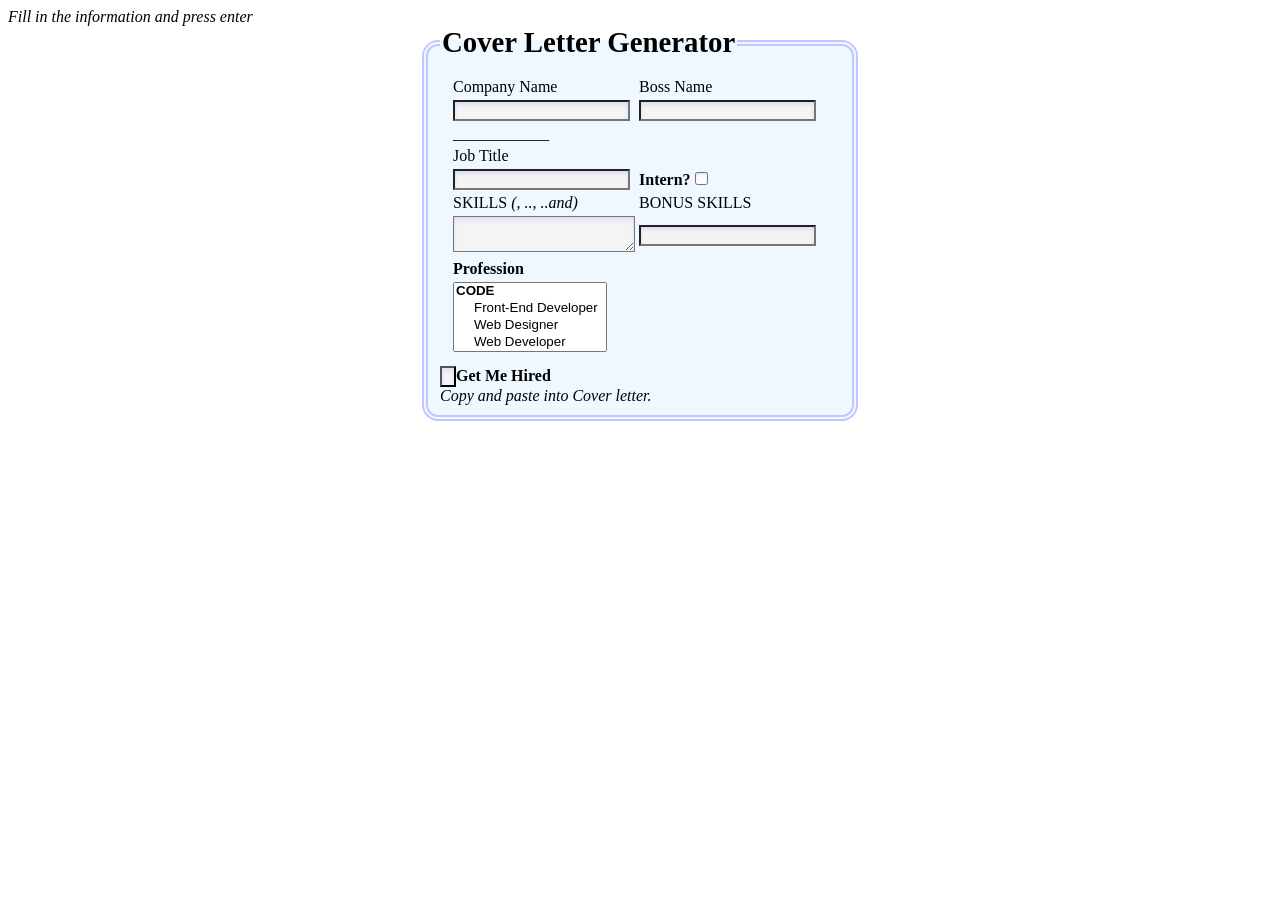
==== commit c890c3e2: "introduced validate form" ====
--- a/CoverLetterGen.html
+++ b/CoverLetterGen.html
@@ -41,7 +41,7 @@
 					<td><input type="text" id="bonus" value=""></td>
 				</tr>
 				<tr>
-					<td><strong>Profesion</strong></td>
+					<td><strong>Profession</strong></td>
 
 				</tr>
 				<tr>
@@ -66,7 +66,7 @@
 		</form>
 	</table>
 	<tr>
-		<td><input type="button" id="process" onClick="allFunc()" ><strong>Get Me Hired</strong></td>
+		<td><input type="button" id="process" onClick="submitAll()" ><strong>Get Me Hired</strong></td>
 
 	</tr>
 
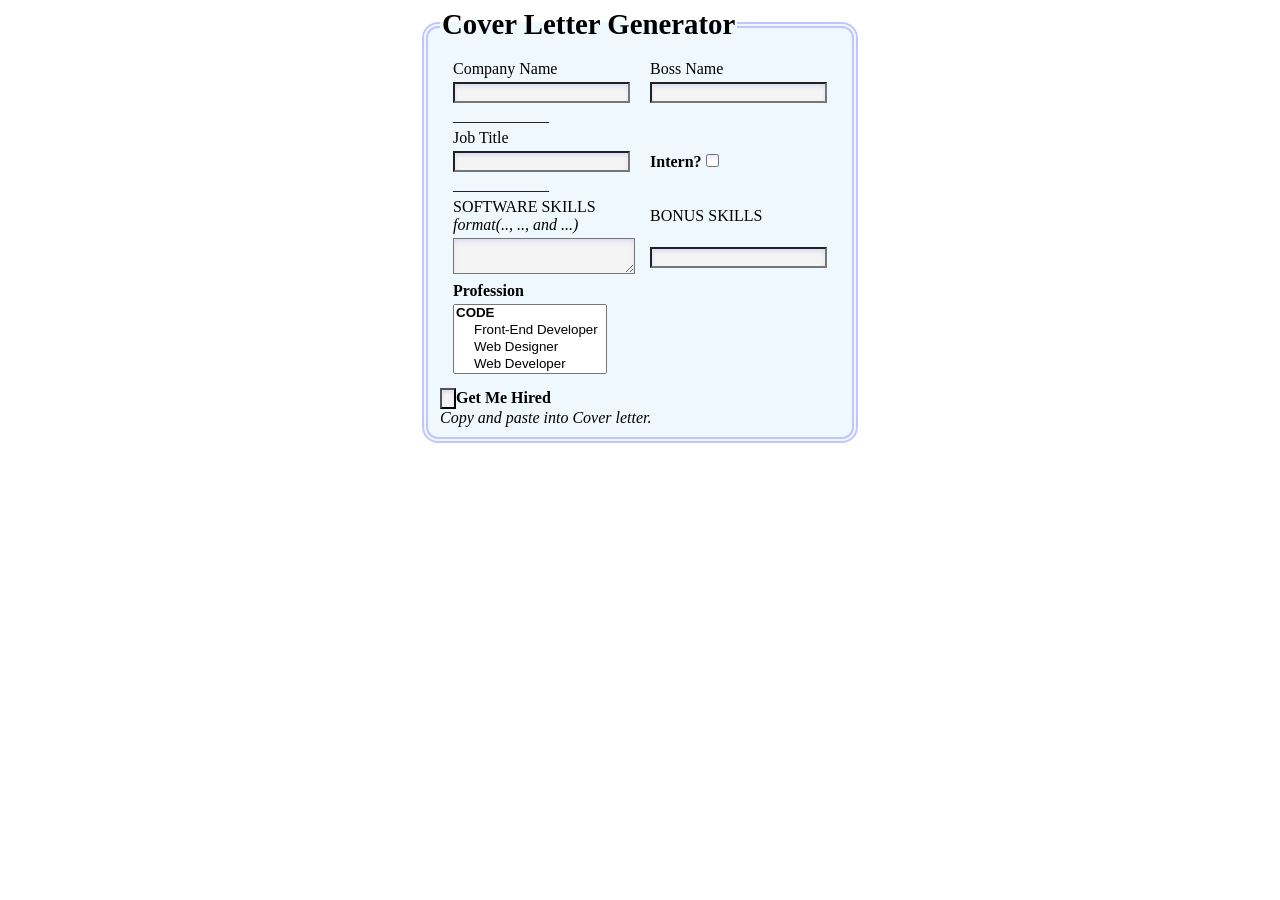
==== commit 2e02f3b6: "greatly simplified skill and skills" ====
--- a/CoverLetterGen.html
+++ b/CoverLetterGen.html
@@ -8,9 +8,8 @@
 
 </head>
 <body>
-	<header style="float:auto">
-		<em >Fill in the information and press enter</em>
-	<header>		
+	<header>
+	</header>		
 		<form>
 		<fieldset>
 			<legend><strong>Cover Letter Generator</strong>	</legend>
@@ -33,7 +32,10 @@
 					<td><strong>Intern?</strong><input type=checkbox id=intern  value="young"></td>
 				</tr>
 				<tr>
-					<td>SKILLS<em> (, .., ..and)</em></td>
+					<td>____________</td>
+				</tr>
+				<tr>
+					<td>SOFTWARE SKILLS<em> format(.., .., and ...)</em></td>
 					<td>BONUS SKILLS</td>
 				</tr>
 				<tr>
@@ -87,7 +89,7 @@
 
 
 		I also noticed that <span id=companyName>!!!!</span> is looking for canidates with experience in <span id=skillsList>!!!!!!!</span>
-		to which samples of my work can be seen on <div id=animationLink><a href=http://www.marloweanimation.com>My Website</a></span><div id="and"> and </div> <div id=gitLink><a href=http://www.github.com>My Github</a></div>.
+		to which samples of my work can be seen on <div id=animationLink><a href=http://www.codechris.com>My Website</a></span><div id="and"> and </div> <div id=gitLink><a href=http://www.github.com/keyframeM>My Github</a></div>.
 
 		<!--triggered with mention of bonus in the letter.-->
 		<div id="bonusTrigger" style="display: none;">
